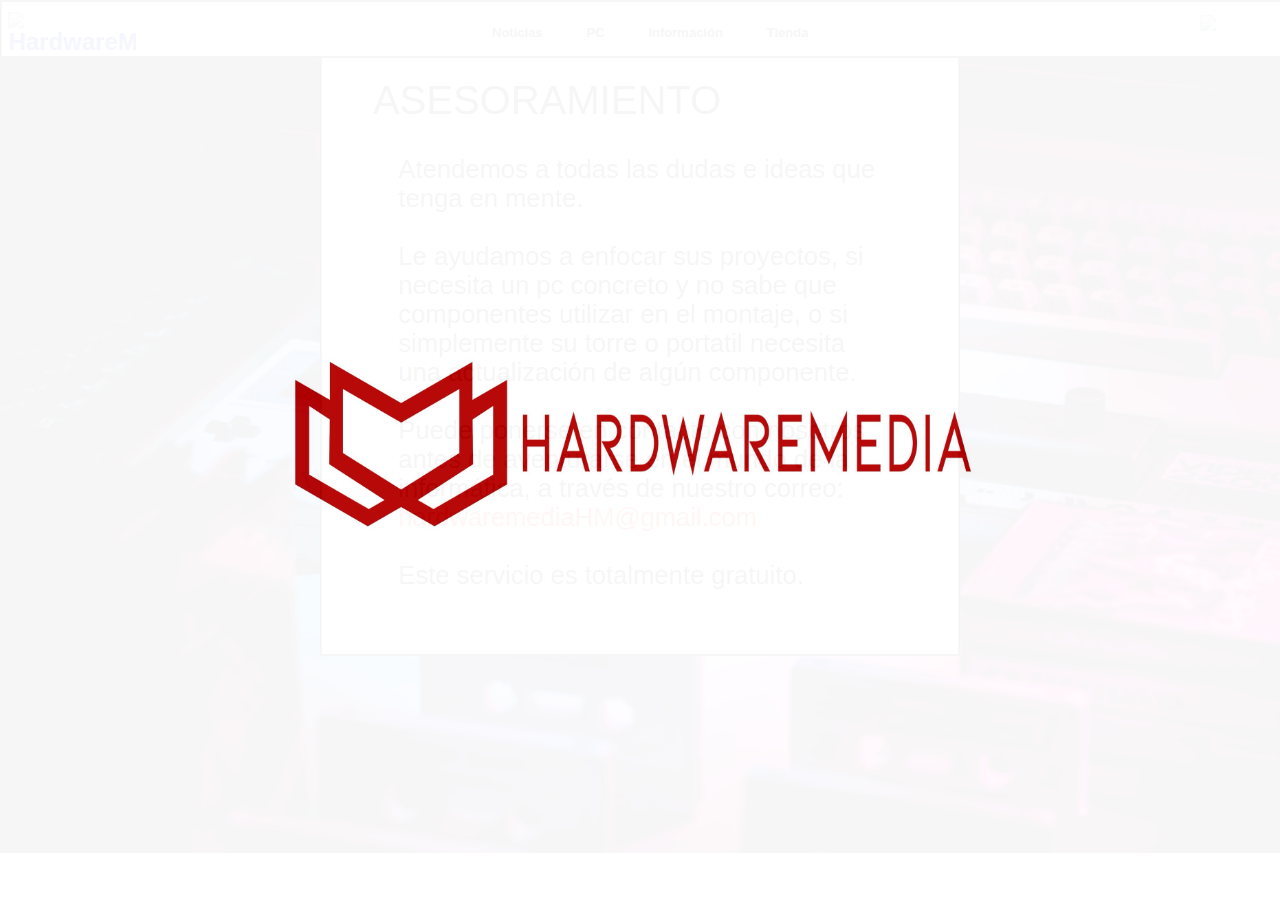
==== asesoramiento.html @ d37e033f "26/03 19:19" ====
<!DOCTYPE html>
<html lang="es">
<head>
    <meta charset="UTF-8">
    <meta name="viewport" content="width=device-width, initial-scale=1.0">
    <meta http-equiv="X-UA-Compatible" content="ie=edge">
    <title>Inicio - Hardware Media</title>
    <link rel="stylesheet" type="text/css" href="asesoramiento.css"></rel>
</head>

<body>
        <div class="loader">
                <script src="https://ajax.googleapis.com/ajax/libs/jquery/2.2.4/jquery.min.js"></script>
                <script type="text/javascript">
                    $(window).load(function(){
                        $(".loader").delay(600).fadeOut(1000);
                    });
                    </script>
        </div>

    <header>
            <a href="index.html"><img class="imagenLogo" src="https://pbs.twimg.com/media/D1A-7xIX0AAfJrz.jpg:large"
       alt="HardwareMedia"></a>
    
       <nav class="barraSuperior">
        <ul>
            <li><a href="#">Noticias</a>
                <ul>
                    <li><a href="juegos.html">Videojuegos</a></li>
                    <li><a href="hardware.html">Hardware</a></li>
                </ul></li>
            <li><a href="#">PC</a>
                <ul>
                    <li><a href="montaje.html">Montaje</a></li>
                    <li><a href="mantenimiento.html">Mantenimiento</a></li>
                    <li><a href="modding.html">Modding</a></li>
                    </ul></li>
            <li><a href="#">Información</a>
                <ul>
                    <li><a href="nosotros.html">Nosotros</a></li>
                    <li><a href="contactanos.html">Contáctanos</a></li>
                    <li><a href="proyectos.html">Proyectos</a></li>
                    <li><a href="asesoramiento.html">Asesoramiento</a></li>
                </ul></li>
            <li><a href="tienda.html">Tienda</a></li>    
            <li><a href="https://twitter.com/hardwaremedia_?lang=es" target="_blank"><img class="twitter" src="https://pbs.twimg.com/media/D0_rjPAWwAAVSSq.png"></a></li>
        </ul>
    </nav>          
    </header>

<div class="caja">
<main>
    <fieldset>
        <div class="titulo">ASESORAMIENTO</div>
        <div class="Noticia1">
            Atendemos a todas las dudas e ideas que tenga en mente.<br><br> 
            Le ayudamos a enfocar sus proyectos, si necesita un pc concreto y no sabe que 
            componentes utilizar en el montaje, o si simplemente su torre o portatil 
            necesita una actualización de algún componente.<br><br>
            Puede ponerse en contacto con nosotros antes de aventurarse en el mundo 
            de la informática, a través de nuestro correo: <span class="separar">hardwaremediaHM@gmail.com</span><br><br>
            Este servicio es totalmente gratuito.
        </div>



    </fieldset>
</main>
</div>

</body>
</html>
---- asesoramiento.css ----
/* Margenes, fondo, letra y carga */

*{
    font-family: sans-serif;
    padding: 0;
    margin: 0;
    
}

body{
    background-image: url("images/lorenzo-herrera-1383917-unsplash.jpg");
    background-repeat: no-repeat;
    background-size: cover;
}

.loader {
    position: fixed;
    left: 0px;
    top: 0px;
    width: 100%;
    height: 100%;
    z-index: 9998;
    background: url('images/logo.jpg') 50% 50% no-repeat white;
    background-size: 55%;
}

/*======================================*/

/* Pagina Responsive */

@media screen and (max-width:600px){
    nav{
        font-size: 50%;
        width: 100%;
    }

    fieldset{
        font-size: 50%;
    }
    
    body{
        background-repeat: round;
    }

    .separar{
        font-size: 70%;
    }
}    

/*======================================*/

/* Menu superior */

.imagenLogo{
    float: left;
    width: 10%;
    margin-inline-end: 3%;
    margin-left: 0.5%; 
    margin-top: 0.8%;  
}

header{
    border-style: solid;
    border-width: 2px;
    border-color: black;
        background: white;
        width: 100%;
        position: fixed;
        z-index: 100;
    font-weight: bold;
    font-size: 150%;
}

.barraSuperior{
    list-style: none;
    font-family: Kiona-Regular;
    color: black;
    font-style: normal;
    padding: 1% 0 0 0;  
}

.barraSuperior ul{
    padding-right: 3%;
    list-style-type: none;
    text-align: center;
    
    
}

.barraSuperior ul li{
    position: relative;
    display: inline;
    text-align: center;
    margin: 0 3% 0 0;
    

}

.barraSuperior ul a{
    text-decoration: none; 
    font-size: 13px;
    color: black;
    text-decoration: none;
}

.barraSuperior ul a:hover{
    border-bottom: 2px solid #ccc;
    font-style: normal;
    color: darkred;
    letter-spacing: 1px;
    text-decoration: none;
}



.barraSuperior ul ul {
    margin-top: 0; 
    display:none;
    position:absolute;
    top:100%;
    left:0;
    background: whitesmoke;
    padding: 10px 10px 10px 10px;
    text-align: left;
    padding-inline-start: 20px;
    padding-block-end: 10px;
    padding-block-start: 10px;
    line-height: 50px;
    border-radius: 12px 12px 12px 12px;
   }
   
  
.barraSuperior ul ul li {
    float:none;
   }
   
   
.barraSuperior ul ul a {
    line-height:120%;
    padding:10px 15px;
   }
   
   
.barraSuperior ul li:hover > ul {
    display:block;
   }

.twitter{
    float: right;
    width: 2.5%;
    margin-inline-end: 1%; 
    padding-bottom: 1%;
}

/*===================================*/

/* Barra scroll lateral */

body::-webkit-scrollbar{
    width: 7px;
    background: dimgrey;
}

body::-webkit-scrollbar-thumb{
    background: darkred;
    border-radius: 10px;
}

/*====================================*/

/* Caja principal */

.caja{
    text-decoration-color: white;
    color:white;
    margin-left: 25%;
    margin-right: 25%;
}

fieldset{
    size: 960px;
    background-color: white;
    border-style: solid;
    border-color: black;
    border-width: 2px;
}

.titulo{
    color:black;
    padding-top: 12%;
    margin-left: 8%;
    font-size: 250%;
}   

/*====================================*/

/* Noticias */

.Noticia1{
    font-size: 160%;
    padding: 5% 10% 10% 12%;
    color: black;
    text-align: left;
}

.separar{
   color:red; 
}

.imagenLogoNoticia1{
    margin: 5% 5% 5% 10%;
    width: 80%;
}
/*====================================*/
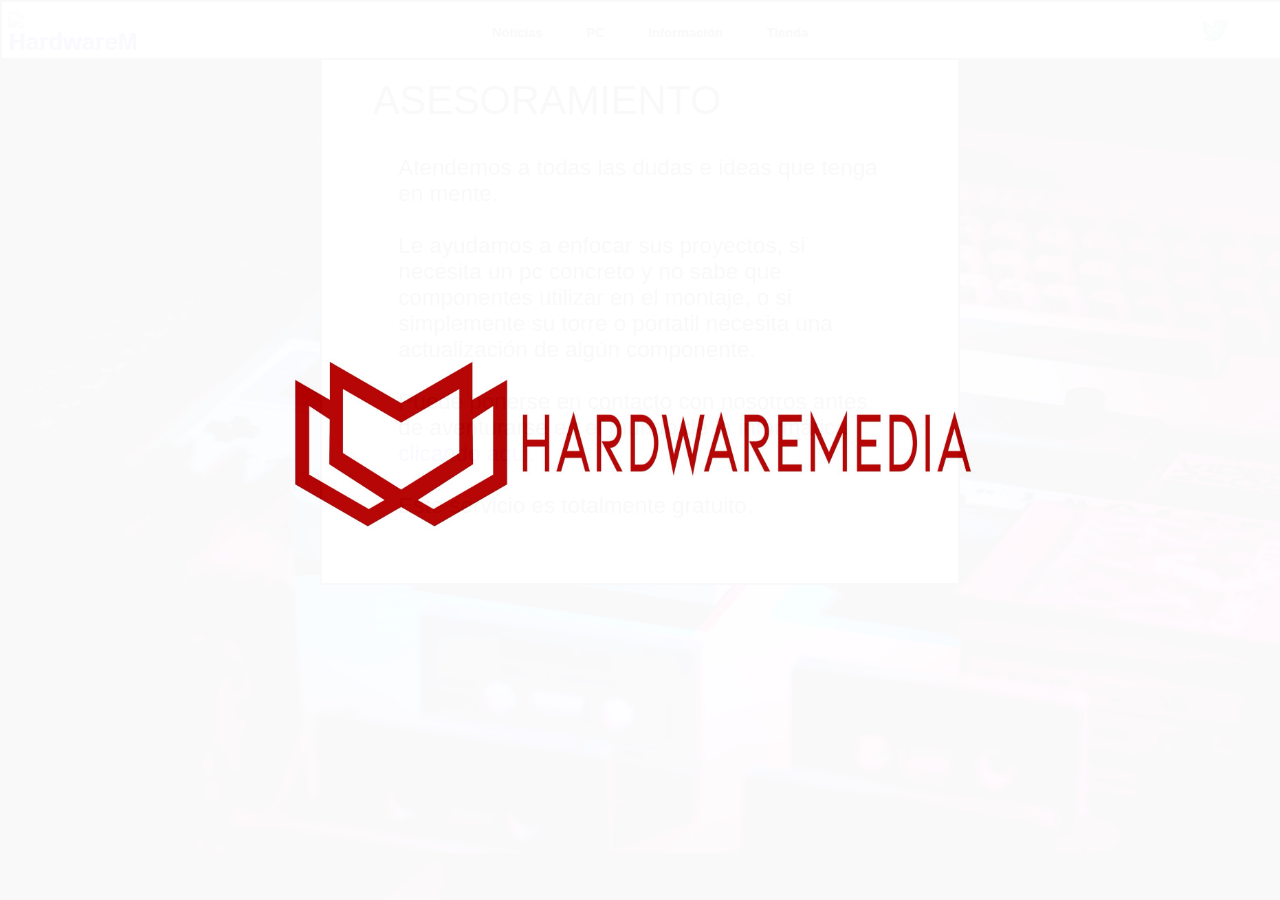
==== commit b51974fc: "30/03 16:42" ====
--- a/asesoramiento.html
+++ b/asesoramiento.html
@@ -43,7 +43,7 @@
                     <li><a href="asesoramiento.html">Asesoramiento</a></li>
                 </ul></li>
             <li><a href="tienda.html">Tienda</a></li>    
-            <li><a href="https://twitter.com/hardwaremedia_?lang=es" target="_blank"><img class="twitter" src="https://pbs.twimg.com/media/D0_rjPAWwAAVSSq.png"></a></li>
+            <li><a href="https://twitter.com/hardwaremedia_?lang=es" target="_blank"><img class="twitter" src="images/twitter icon.png"></a></li>
         </ul>
     </nav>          
     </header>
@@ -58,7 +58,7 @@
             componentes utilizar en el montaje, o si simplemente su torre o portatil 
             necesita una actualización de algún componente.<br><br>
             Puede ponerse en contacto con nosotros antes de aventurarse en el mundo 
-            de la informática, a través de nuestro correo: <span class="separar">hardwaremediaHM@gmail.com</span><br><br>
+            de la informática <a href="contactanos.html">clicando aqui</a>.<br><br>
             Este servicio es totalmente gratuito.
         </div>
 
--- a/asesoramiento.css
+++ b/asesoramiento.css
@@ -9,7 +9,7 @@
 
 body{
     background-image: url("images/lorenzo-herrera-1383917-unsplash.jpg");
-    background-repeat: no-repeat;
+    background-repeat: repeat;
     background-size: cover;
 }
 
@@ -37,13 +37,9 @@
     fieldset{
         font-size: 50%;
     }
-    
-    body{
-        background-repeat: round;
-    }
 
     .separar{
-        font-size: 70%;
+        font-size: 80%;
     }
 }    
 
@@ -197,14 +193,20 @@
 /* Noticias */
 
 .Noticia1{
-    font-size: 160%;
+    font-size: 140%;
     padding: 5% 10% 10% 12%;
     color: black;
     text-align: left;
 }
 
-.separar{
-   color:red; 
+.Noticia1 a{
+    color:blue;
+    text-decoration: none;
+}
+
+.Noticia1 a:hover{
+    font-style: italic;
+    color: red;
 }
 
 .imagenLogoNoticia1{
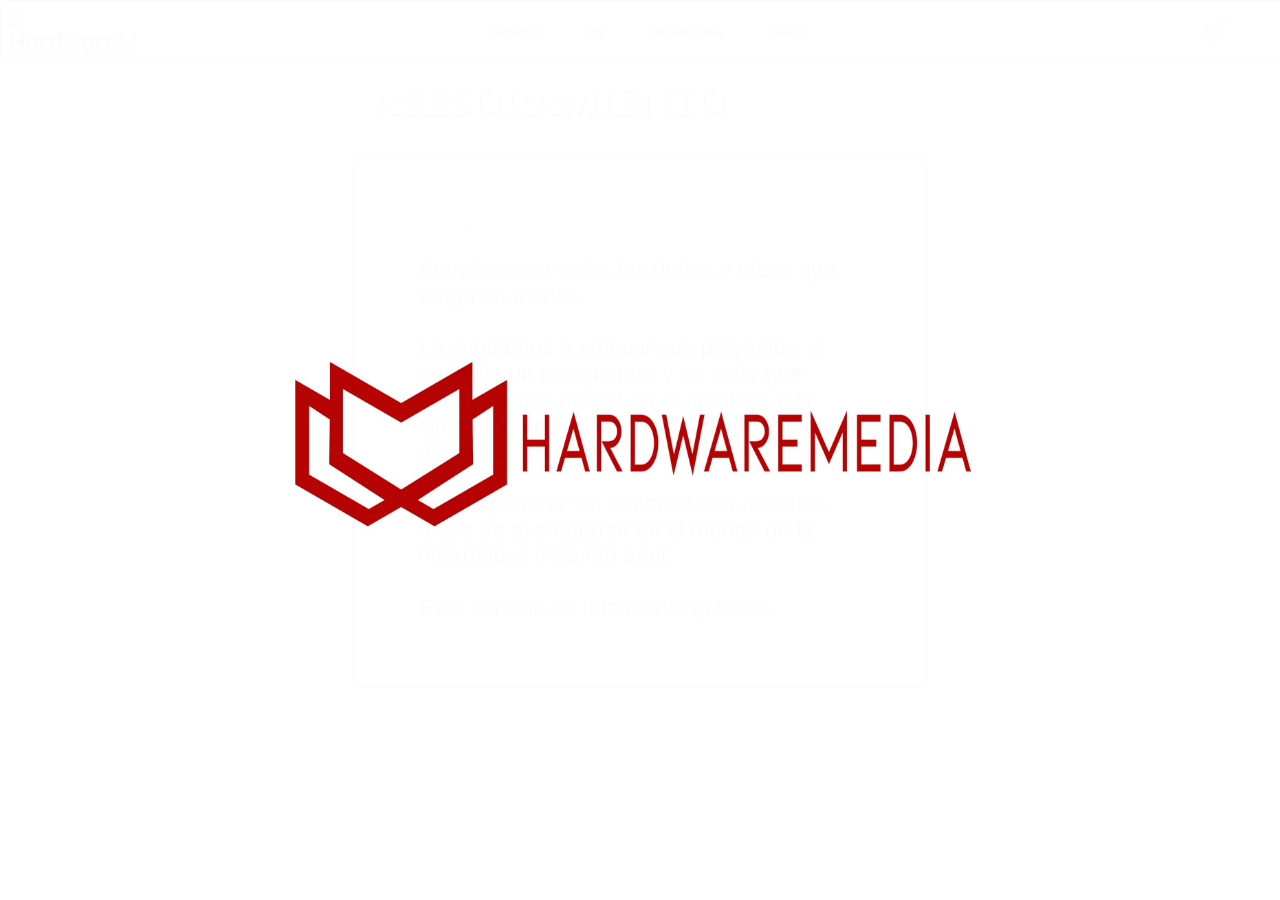
==== commit 0131aee7: "31/03 13:37" ====
--- a/asesoramiento.html
+++ b/asesoramiento.html
@@ -4,7 +4,7 @@
     <meta charset="UTF-8">
     <meta name="viewport" content="width=device-width, initial-scale=1.0">
     <meta http-equiv="X-UA-Compatible" content="ie=edge">
-    <title>Inicio - Hardware Media</title>
+    <title>Asesoramiento - Hardware Media</title>
     <link rel="stylesheet" type="text/css" href="asesoramiento.css"></rel>
 </head>
 
@@ -53,12 +53,14 @@
     <fieldset>
         <div class="titulo">ASESORAMIENTO</div>
         <div class="Noticia1">
+            <img class="imagenLogoNoticia1" src="https://pbs.twimg.com/media/D1A-7xIX0AAfJrz.jpg:large">
+            <br>
             Atendemos a todas las dudas e ideas que tenga en mente.<br><br> 
             Le ayudamos a enfocar sus proyectos, si necesita un pc concreto y no sabe que 
             componentes utilizar en el montaje, o si simplemente su torre o portatil 
             necesita una actualización de algún componente.<br><br>
             Puede ponerse en contacto con nosotros antes de aventurarse en el mundo 
-            de la informática <a href="contactanos.html">clicando aqui</a>.<br><br>
+            de la informática <a href="contactanos.html">clicando aquí</a>.<br><br>
             Este servicio es totalmente gratuito.
         </div>
 
--- a/asesoramiento.css
+++ b/asesoramiento.css
@@ -8,7 +8,7 @@
 }
 
 body{
-    background-image: url("images/lorenzo-herrera-1383917-unsplash.jpg");
+    background-image: url("images/carl-raw-484203-unsplash.jpg");
     background-repeat: repeat;
     background-size: cover;
 }
@@ -34,13 +34,32 @@
         width: 100%;
     }
 
+    header{
+        padding-top: 2%;
+        padding-bottom: 2%;
+    }
+
+    .caja{
+        text-decoration-color: white;
+        color:white;
+        margin-left: 0%;
+        margin-right: 0%;
+    }
+
     fieldset{
-        font-size: 50%;
-    }
-
-    .separar{
-        font-size: 80%;
-    }
+        background-image: url("images/carl-raw-484203-unsplash.jpg");
+    }
+
+    .Noticia1{
+        background-color: white;
+    }
+    
+    
+    .textoImagen{
+        font-size: 60%;
+        
+    }
+
 }    
 
 /*======================================*/
@@ -166,35 +185,41 @@
 
 /* Caja principal */
 
+@media screen and (min-width: 601px){
 .caja{
-    text-decoration-color: white;
-    color:white;
     margin-left: 25%;
     margin-right: 25%;
-}
-
-fieldset{
-    size: 960px;
-    background-color: white;
-    border-style: solid;
-    border-color: black;
-    border-width: 2px;
+    }
 }
 
 .titulo{
-    color:black;
+    color:white;
+    font-family: Comic;
+    font-weight: bolder;
+    text-shadow: 2px 3px black;
     padding-top: 12%;
     margin-left: 8%;
     font-size: 250%;
-}   
+} 
+
+fieldset{
+    border-width: 0px;
+    size: 960px;
+}  
 
 /*====================================*/
 
 /* Noticias */
 
 .Noticia1{
+    background-color: white;
+    border-radius: 12px 12px 12px 12px;
+    border-style: solid;
+    border-color: darkred;
+    border-width: 3px;
+    margin: 5% 5% 5% 5%;
     font-size: 140%;
-    padding: 5% 10% 10% 12%;
+    padding: 5% 10% 10% 10%;
     color: black;
     text-align: left;
 }
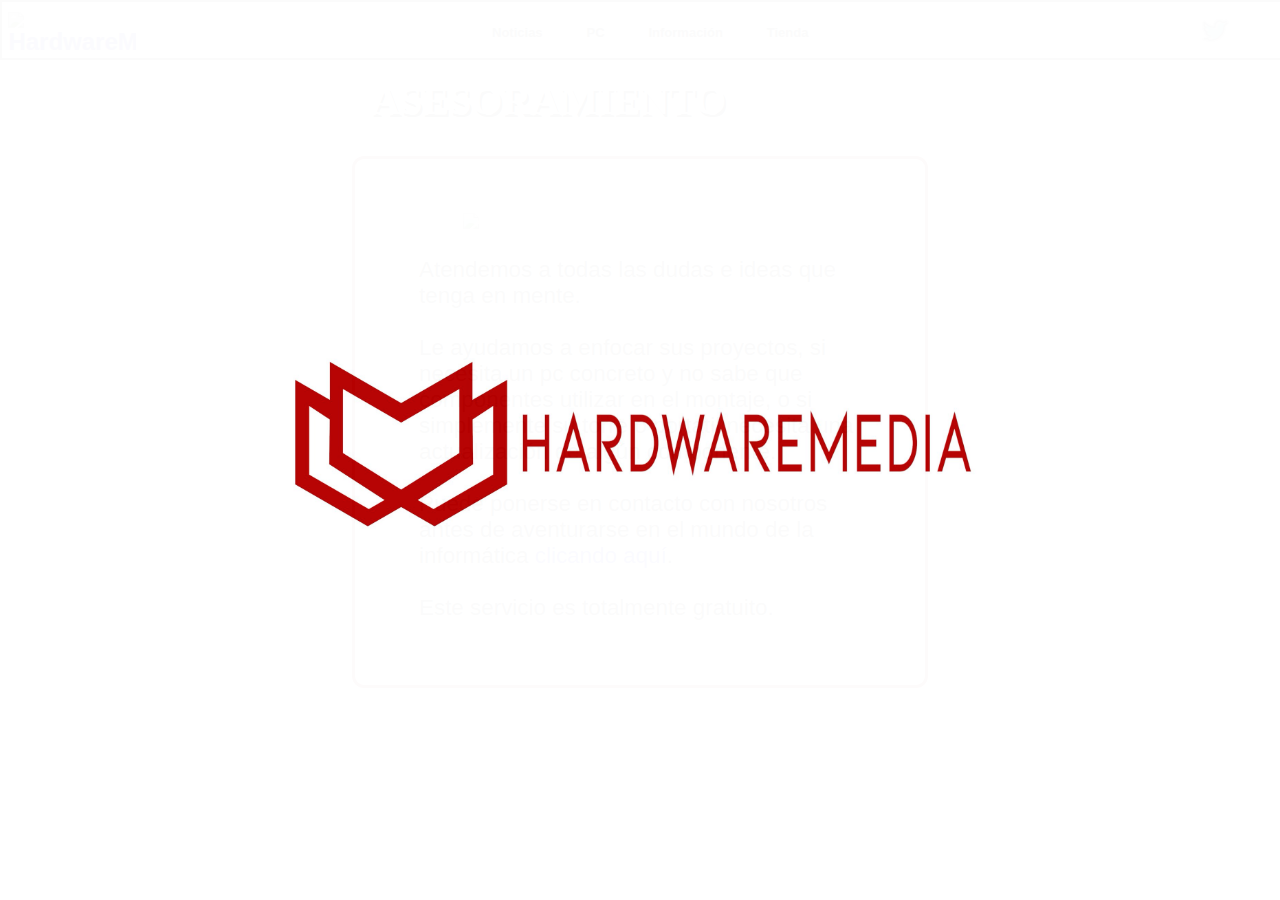
==== commit 968d6fdc: "31/03 18:23" ====
--- a/asesoramiento.html
+++ b/asesoramiento.html
@@ -21,7 +21,8 @@
     <header>
             <a href="index.html"><img class="imagenLogo" src="https://pbs.twimg.com/media/D1A-7xIX0AAfJrz.jpg:large"
        alt="HardwareMedia"></a>
-    
+       <a href="index.html"><img class="casita" src="images/casa.png" alt="Inicio"></a>
+       
        <nav class="barraSuperior">
         <ul>
             <li><a href="#">Noticias</a>
--- a/asesoramiento.css
+++ b/asesoramiento.css
@@ -60,6 +60,20 @@
         
     }
 
+    .twitter{
+        visibility: hidden;
+    }
+
+    .imagenLogo{
+        visibility: hidden;
+    }
+
+    .casita{
+        display: block;
+        float: left;
+        width: 4.5%;
+        margin-left: 0.5%;   
+    }
 }    
 
 /*======================================*/
@@ -190,6 +204,10 @@
     margin-left: 25%;
     margin-right: 25%;
     }
+
+    .casita{
+        display: none;
+    }
 }
 
 .titulo{
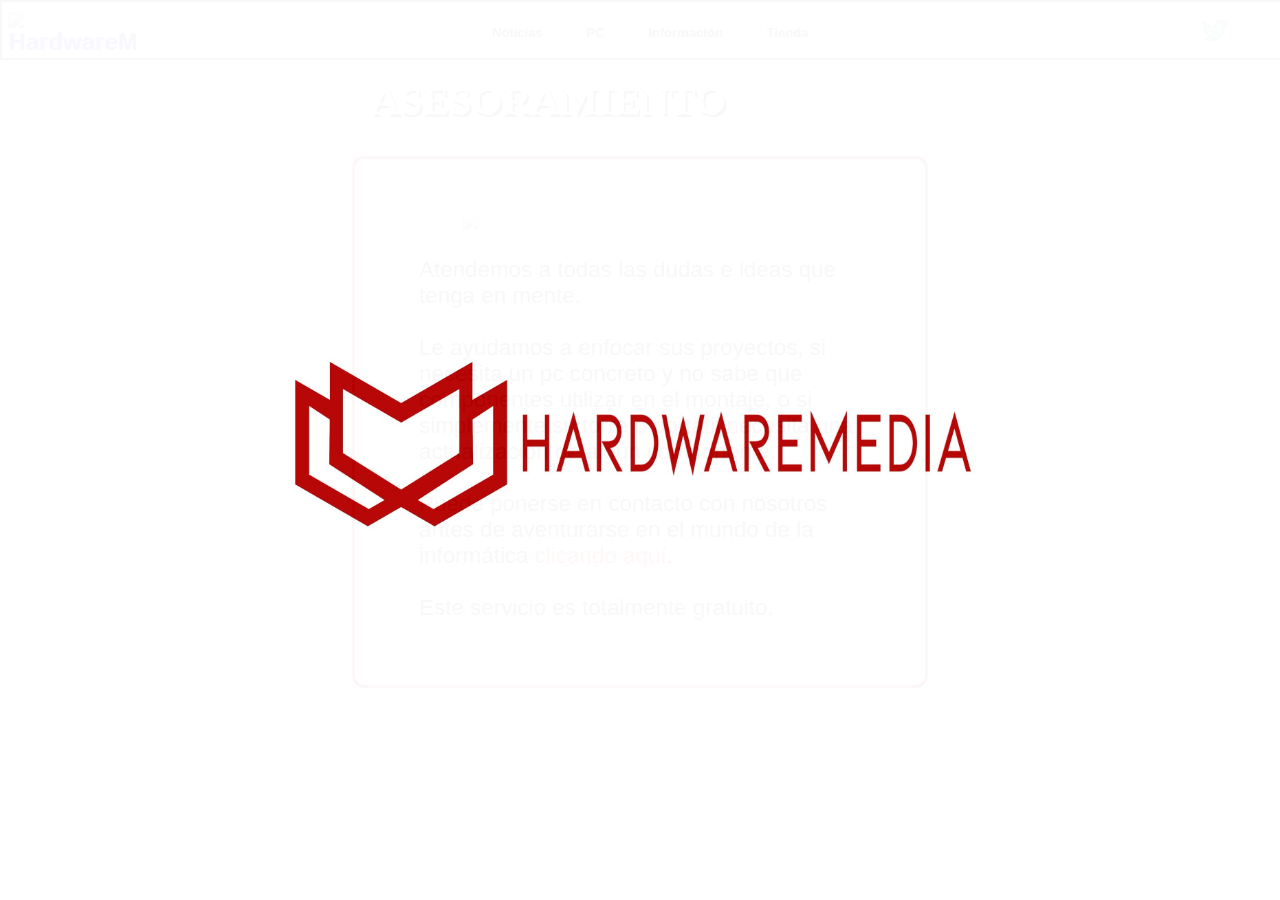
==== commit 36271bd6: "03/04 1:09" ====
--- a/asesoramiento.html
+++ b/asesoramiento.html
@@ -32,8 +32,8 @@
                 </ul></li>
             <li><a href="#">PC</a>
                 <ul>
+                    <li><a href="mantenimiento.html">Mantenimiento</a></li>
                     <li><a href="montaje.html">Montaje</a></li>
-                    <li><a href="mantenimiento.html">Mantenimiento</a></li>
                     <li><a href="modding.html">Modding</a></li>
                     </ul></li>
             <li><a href="#">Información</a>
@@ -58,7 +58,7 @@
             <br>
             Atendemos a todas las dudas e ideas que tenga en mente.<br><br> 
             Le ayudamos a enfocar sus proyectos, si necesita un pc concreto y no sabe que 
-            componentes utilizar en el montaje, o si simplemente su torre o portatil 
+            componentes utilizar en el montaje, o si simplemente su torre o portátil 
             necesita una actualización de algún componente.<br><br>
             Puede ponerse en contacto con nosotros antes de aventurarse en el mundo 
             de la informática <a href="contactanos.html">clicando aquí</a>.<br><br>
--- a/asesoramiento.css
+++ b/asesoramiento.css
@@ -243,13 +243,13 @@
 }
 
 .Noticia1 a{
-    color:blue;
+    color:red;
     text-decoration: none;
 }
 
 .Noticia1 a:hover{
     font-style: italic;
-    color: red;
+    color: blue;
 }
 
 .imagenLogoNoticia1{
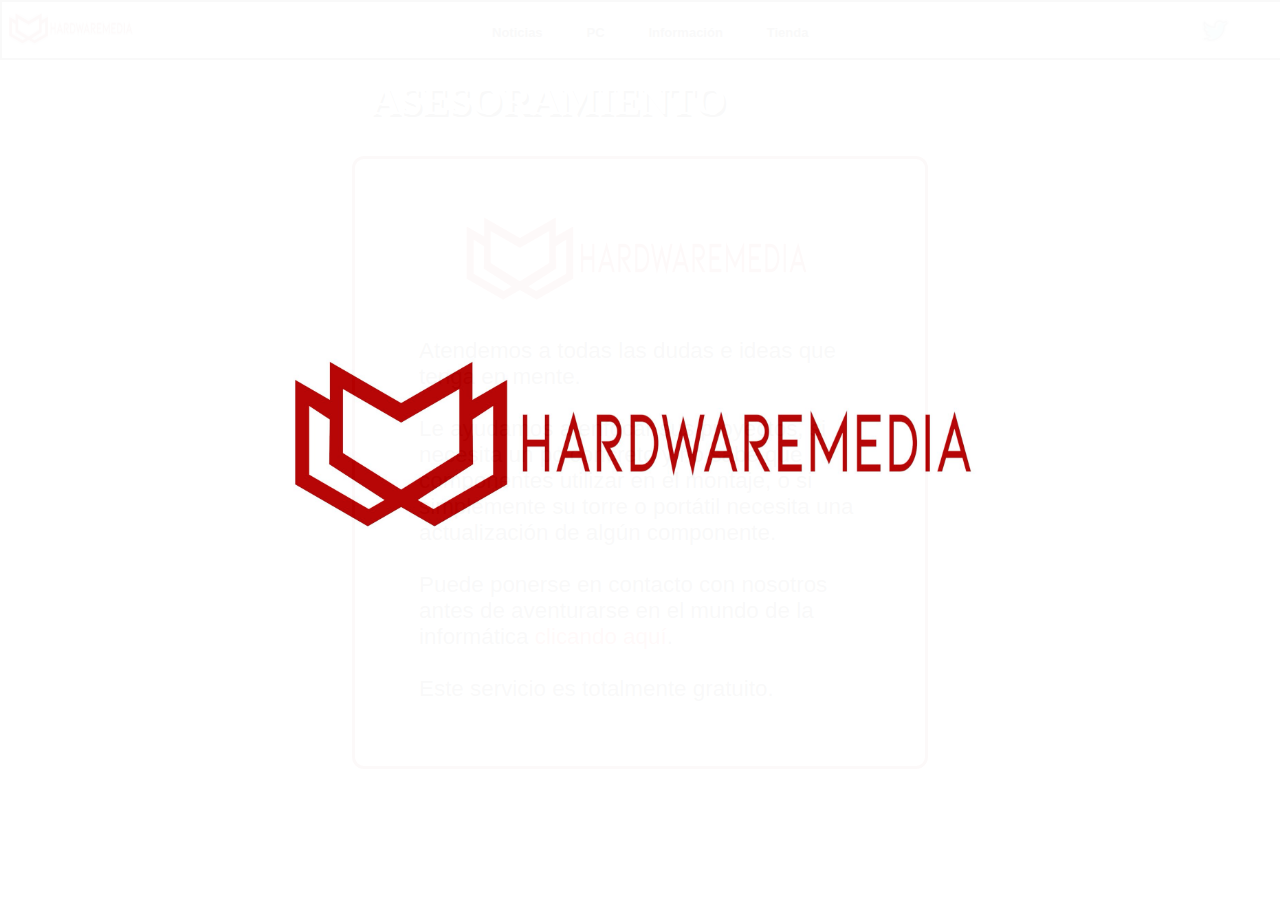
==== commit 09b45c72: "08/04 18:28" ====
--- a/asesoramiento.html
+++ b/asesoramiento.html
@@ -19,7 +19,7 @@
         </div>
 
     <header>
-            <a href="index.html"><img class="imagenLogo" src="https://pbs.twimg.com/media/D1A-7xIX0AAfJrz.jpg:large"
+            <a href="index.html"><img class="imagenLogo" src="images/logo.jpg"
        alt="HardwareMedia"></a>
        <a href="index.html"><img class="casita" src="images/casa.png" alt="Inicio"></a>
        
@@ -54,7 +54,7 @@
     <fieldset>
         <div class="titulo">ASESORAMIENTO</div>
         <div class="Noticia1">
-            <img class="imagenLogoNoticia1" src="https://pbs.twimg.com/media/D1A-7xIX0AAfJrz.jpg:large">
+            <img class="imagenLogoNoticia1" src="images/logo.jpg">
             <br>
             Atendemos a todas las dudas e ideas que tenga en mente.<br><br> 
             Le ayudamos a enfocar sus proyectos, si necesita un pc concreto y no sabe que 
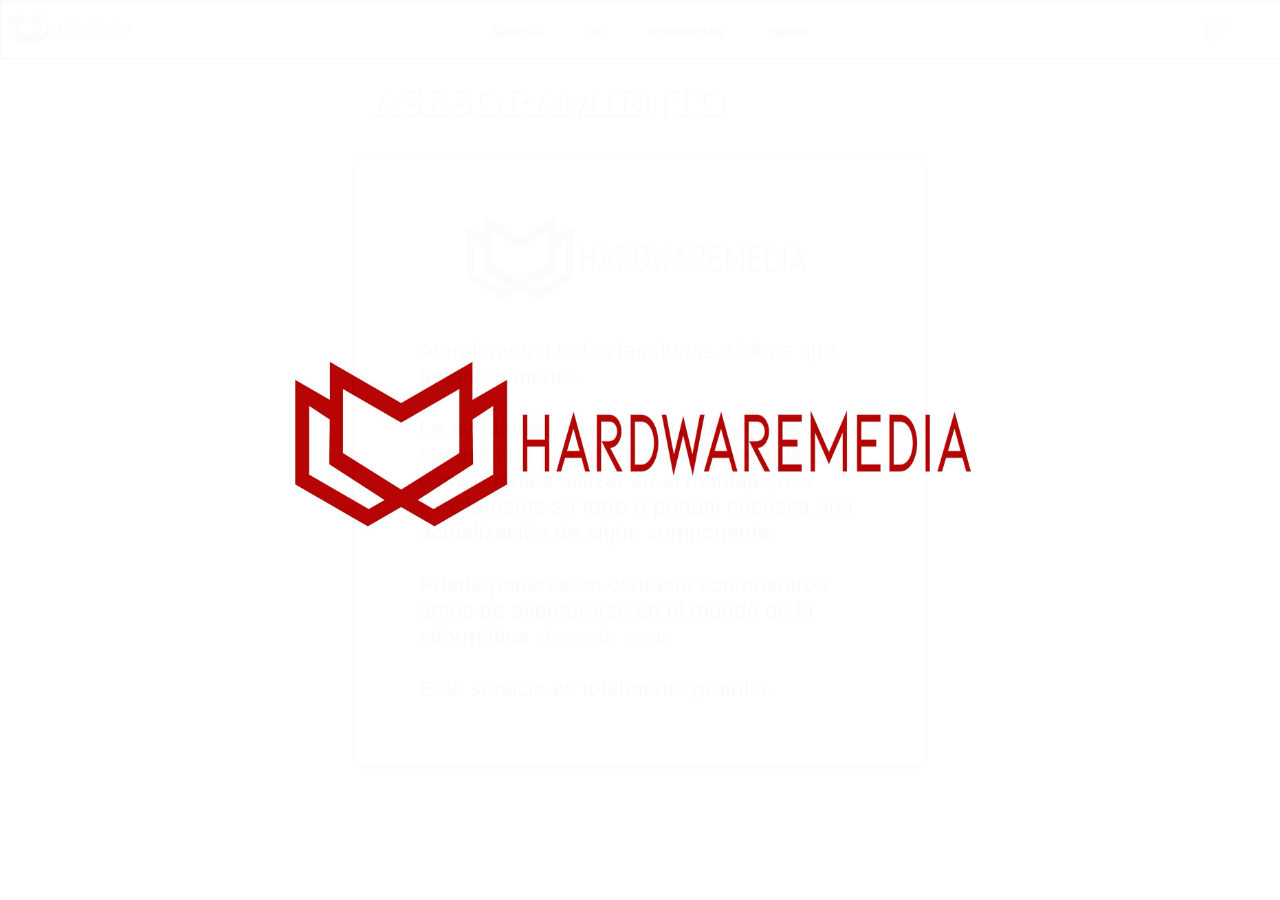
==== commit 561aff8c: "09/04 18:17" ====
--- a/asesoramiento.html
+++ b/asesoramiento.html
@@ -6,6 +6,7 @@
     <meta http-equiv="X-UA-Compatible" content="ie=edge">
     <title>Asesoramiento - Hardware Media</title>
     <link rel="stylesheet" type="text/css" href="asesoramiento.css"></rel>
+    <link rel="shortcut icon" href="images/favicon.ico">
 </head>
 
 <body>
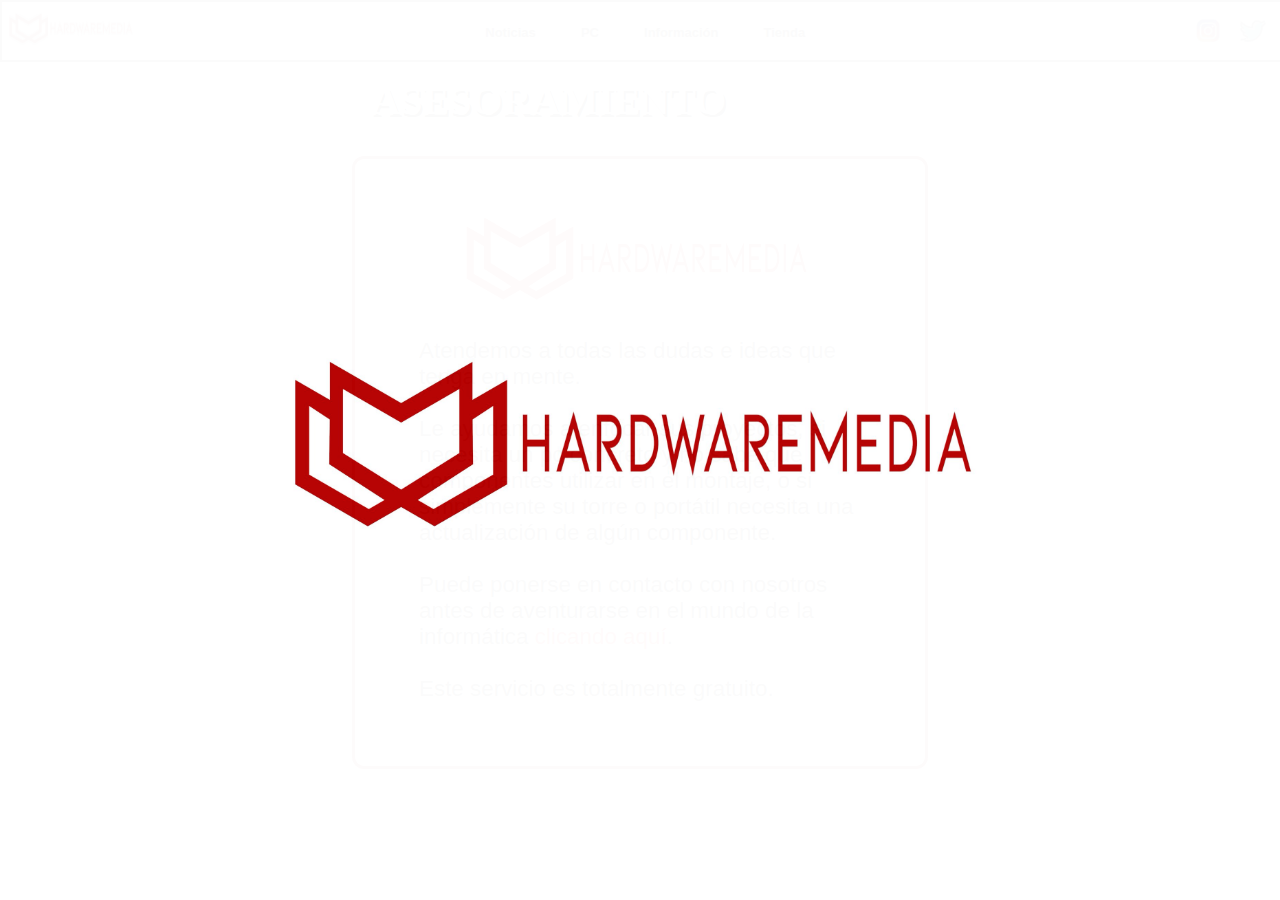
==== commit df224b36: "10/04 17:38" ====
--- a/asesoramiento.html
+++ b/asesoramiento.html
@@ -46,6 +46,7 @@
                 </ul></li>
             <li><a href="tienda.html">Tienda</a></li>    
             <li><a href="https://twitter.com/hardwaremedia_?lang=es" target="_blank"><img class="twitter" src="images/twitter icon.png"></a></li>
+            <li><a href="https://www.instagram.com/hardwaremedia_/?hl=es" target="_blank"><img class="twitter" src="images/instagram.png"></a></li>    
         </ul>
     </nav>          
     </header>
--- a/asesoramiento.css
+++ b/asesoramiento.css
@@ -85,7 +85,8 @@
     width: 10%;
     margin-inline-end: 3%;
     margin-left: 0.5%; 
-    margin-top: 0.8%;  
+    margin-top: 0.8%;
+    margin-right: 6%;  
 }
 
 header{
@@ -109,7 +110,6 @@
 }
 
 .barraSuperior ul{
-    padding-right: 3%;
     list-style-type: none;
     text-align: center;
     
